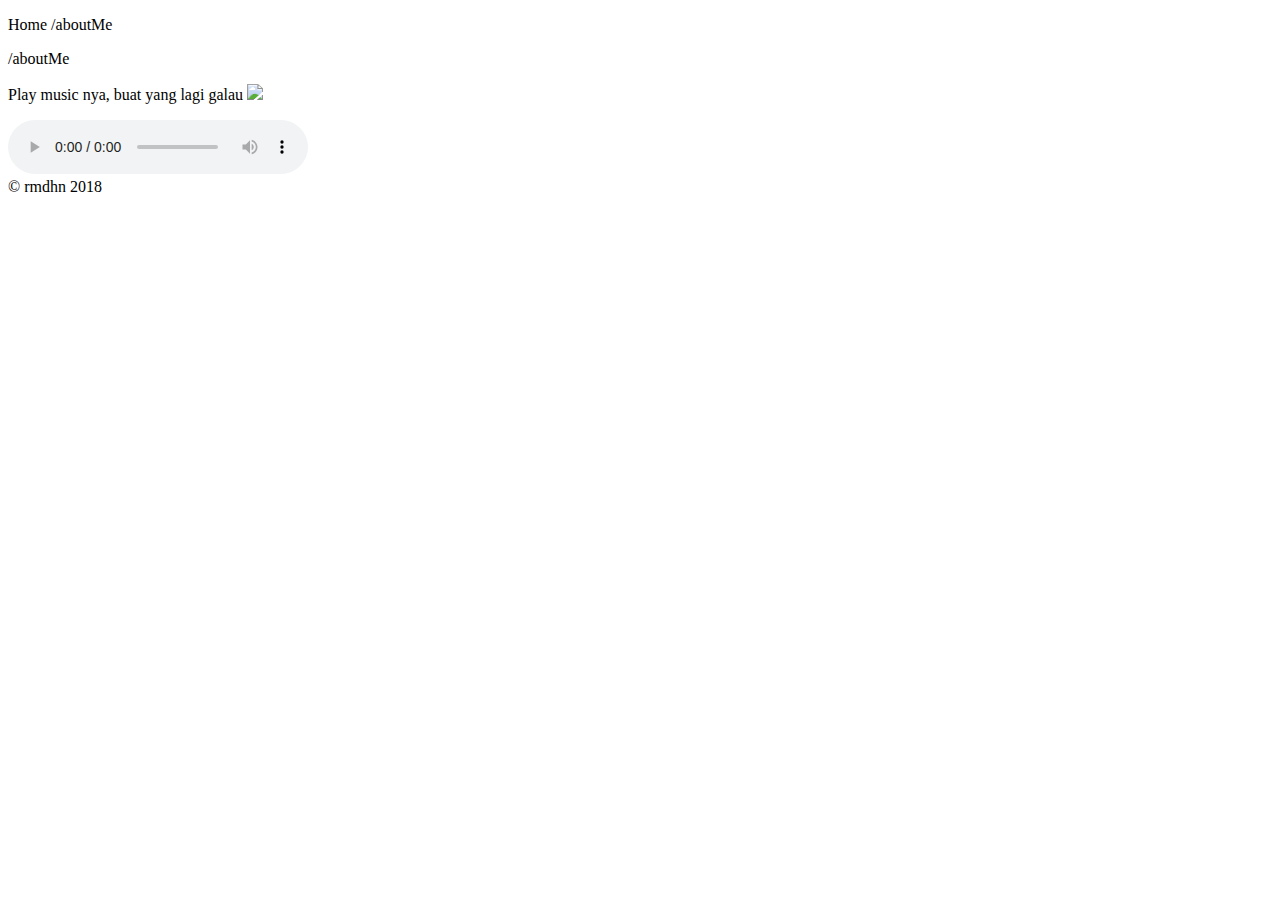
==== 10index.html @ 95bbc88b "Rename index.html to 10index.html" ====
<!DOCTYPE html>
<html>
<head>
	<title>rriyanuariRmdhn</title>
	<!-- ICON -->
	<link href="assets/img/yanyan.png" rel="shortcut icon">
	<!-- CSS -->
	<link rel="stylesheet" href="assets/css/materialize.min.css">
	<link rel="stylesheet" href="assets/css/style.css">
	<!-- RESPONSIVE -->
	<meta name="viewport" content="width=device-width, initial-scale=1.0"/>
</head>
<body>
	<div id="main">
	<div class="file-struktur">
	 	<p>
	 		<a id="home" class="link">Home</a> 
	 		<span id="lanjutan">
	 			<a id="aboutMe2" class="link">/aboutMe</a>
	 		</span>
	 	</p>
	</div>
		<div class="row">
			<div class="col s12 m3 l3"></div>
	    		<p class="typewrite col s12 m6 l6" data-period="2000" data-type='[ "Halo, saya Riyan.", "Iya Riyan.", "19 tahun.", "Tinggal di Tangerang.", "Anime saved me.", "Pernah jadi atlet wkwk.", "Lagi suka ngoding.", "Udah itu aja.", "Ditunggu Kritiknya." ]'>
				<span class="wrap"></span>
				</p>
   			<div class="col s12 m3 l3"></div>
		</div>
	
	<!-- MENU TAMPIL DI SINI -->
	
		<div id="container"></div>

	<!-- ------------------- -->
		<div id="turunan" class="file-struktur">
		 	<p>
		 		<a id="aboutMe1" class="link">/aboutMe</a>
		 	</p>
		</div>
	</div>
	<p class="kecil">
		Play music nya, buat yang lagi galau
		<img src="assets/img/smile.png" class="icon">
	</p>	
	<audio loop controls class='center'>
		<source src="assets/audio/lemon.mp3" type="audio/wav">
	</audio>
	
	<footer>&copy; rmdhn 2018</footer>

	<!-- ---------------------- JS ----------------------- -->

		<script type="text/javascript" src="assets/js/jquery.js"></script>
		<script type="text/javascript" src="assets/js/materialize.min.js"></script>	
		<script type="text/javascript" src="assets/js/typewriter.js"></script>
		<script type="text/javascript" src="assets/js/nav.js"></script>
		

	<!-- ----------------------------------------------- -->
	
	
</body>
</html>
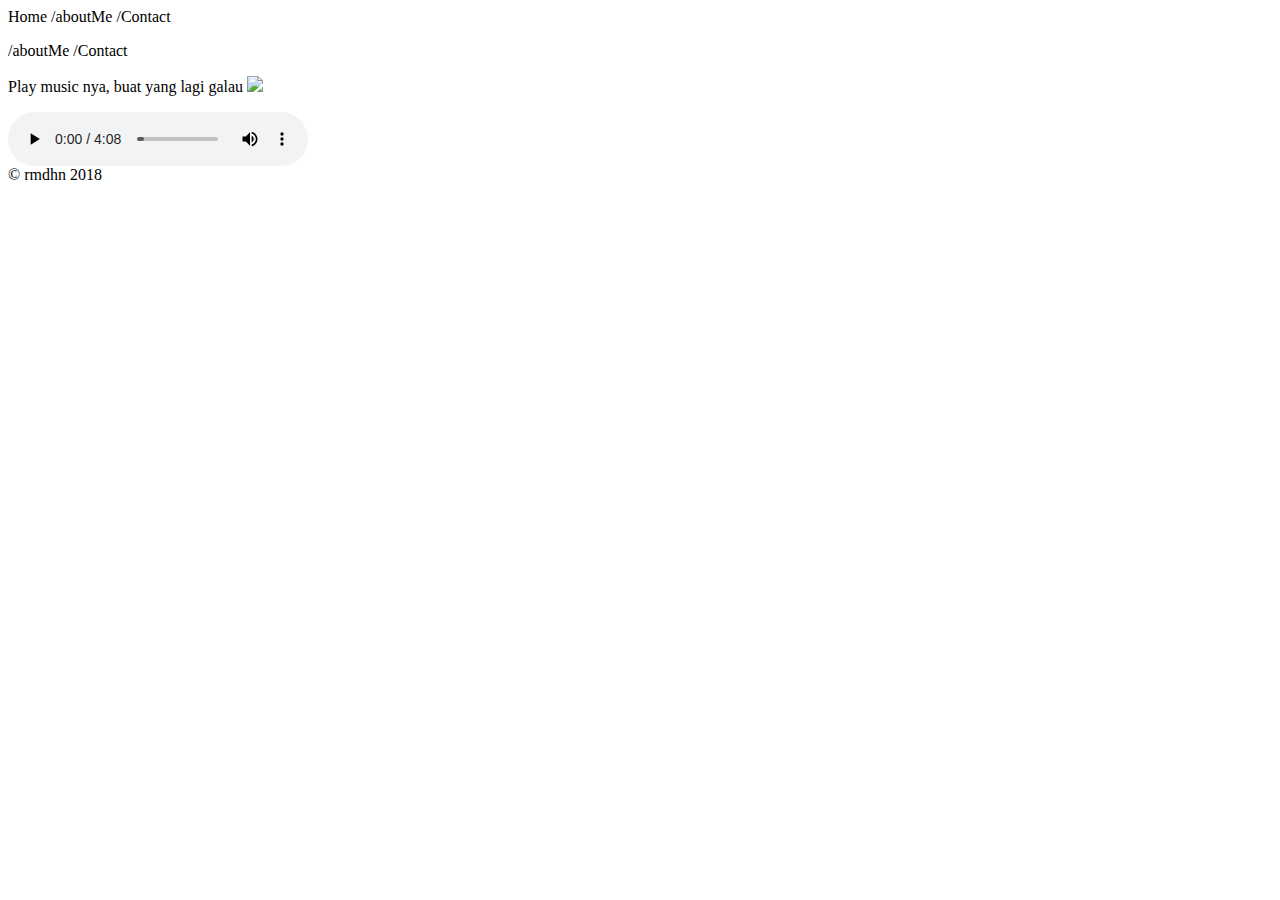
==== commit 236193fb: "Rename index.html to 10index.html" ====
--- a/10index.html
+++ b/10index.html
@@ -1,22 +1,11 @@
-<!DOCTYPE html>
-<html>
-<head>
-	<title>rriyanuariRmdhn</title>
-	<!-- ICON -->
-	<link href="assets/img/yanyan.png" rel="shortcut icon">
-	<!-- CSS -->
-	<link rel="stylesheet" href="assets/css/materialize.min.css">
-	<link rel="stylesheet" href="assets/css/style.css">
-	<!-- RESPONSIVE -->
-	<meta name="viewport" content="width=device-width, initial-scale=1.0"/>
-</head>
 <body>
 	<div id="main">
 	<div class="file-struktur">
 	 	<p>
 	 		<a id="home" class="link">Home</a> 
-	 		<span id="lanjutan">
+	 		<span id="atas">
 	 			<a id="aboutMe2" class="link">/aboutMe</a>
+	 			<a id="contact2" class="link">/Contact</a>
 	 		</span>
 	 	</p>
 	</div>
@@ -33,9 +22,10 @@
 		<div id="container"></div>
 
 	<!-- ------------------- -->
-		<div id="turunan" class="file-struktur">
+		<div id="bawah" class="file-struktur">
 		 	<p>
-		 		<a id="aboutMe1" class="link">/aboutMe</a>
+		 		<a id="aboutMe1" class="link clicklink">/aboutMe</a>
+		 		<a id="contact1" class="link clicklink">/Contact</a>
 		 	</p>
 		</div>
 	</div>
